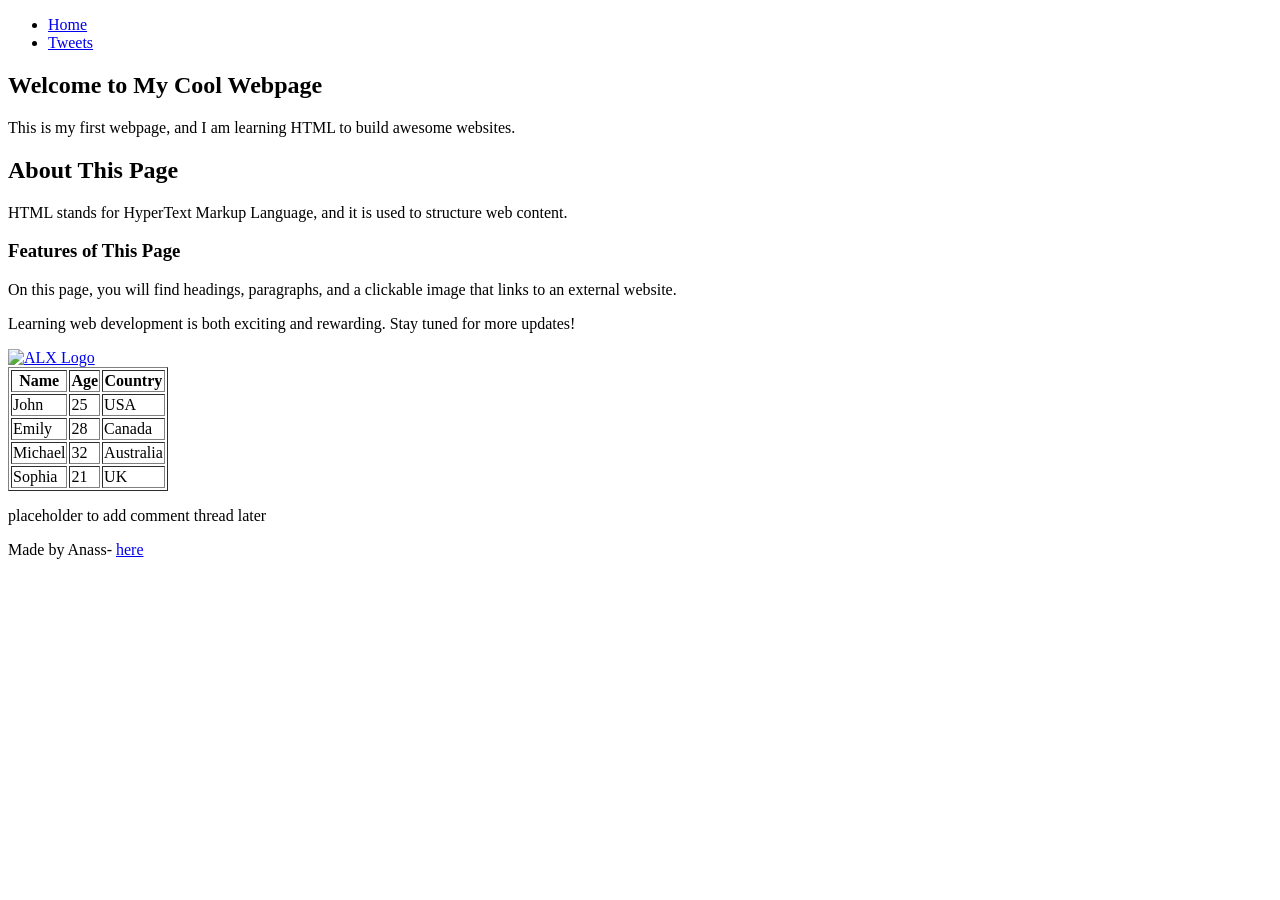
==== html_basic/index.html @ 621bfa10 "Add folder html-basic" ====
<!DOCTYPE html>
<html lang="en">
<head>
    <meta charset="UTF-8">
    <meta name="viewport" content="width=device-width, initial-scale=1.0">
    <title>My Cool Website</title>
</head>
<body>
    <!-- Header with Navigation -->
    <header>
        <ul>
            <li><a href="index.html">Home</a></li>
            <li><a href="tweets.html">Tweets</a></li>
        </ul>
    </header>

    <!-- Main Content -->
    <main>
        <article>
            <h1>Welcome to My Cool Webpage</h1>
            <p>This is my first webpage, and I am learning HTML to build awesome websites.</p>
            <h2>About This Page</h2>
            <p>HTML stands for HyperText Markup Language, and it is used to structure web content.</p>
            <h3>Features of This Page</h3>
            <p>On this page, you will find headings, paragraphs, and a clickable image that links to an external website.</p>
            <p>Learning web development is both exciting and rewarding. Stay tuned for more updates!</p>

            <!-- Clickable Image -->
            <a href="https://www.alxafrica.com" target="_blank">
                <img src="https://i.ibb.co/gTDZZT8/ALX-Logo-07.png" alt="ALX Logo" style="width:200px; height:auto;">
            </a>
            <table border="1">
                <thead>
                    <Th>Name</Th><Th>Age</Th><Th>Country</Th>
                </thead>
                <tbody>
                  <tr>
                    <td>John</td><td>25</td><td>USA</td>
                  </tr>
                  <tr>
                    <td>Emily</td><td>28</td><td>Canada</td>
                  </tr>
                  <tr>
                    <td>Michael</td><td>32</td><td>Australia</td>
                  </tr>
                  <tr>
                    <td>Sophia</td><td>21</td><td>UK</td>
                  </tr>
                </tbody>
            </table>
        </article>
        <aside>
            <p>placeholder to add comment thread later</p>
        </aside>
    </main>
    <!-- Footer -->
    <footer>
        <p>Made by Anass- <a href="https://x.com/khalmlichi28808" target="_blank">here</a></p>
    </footer>
</body>
</html>
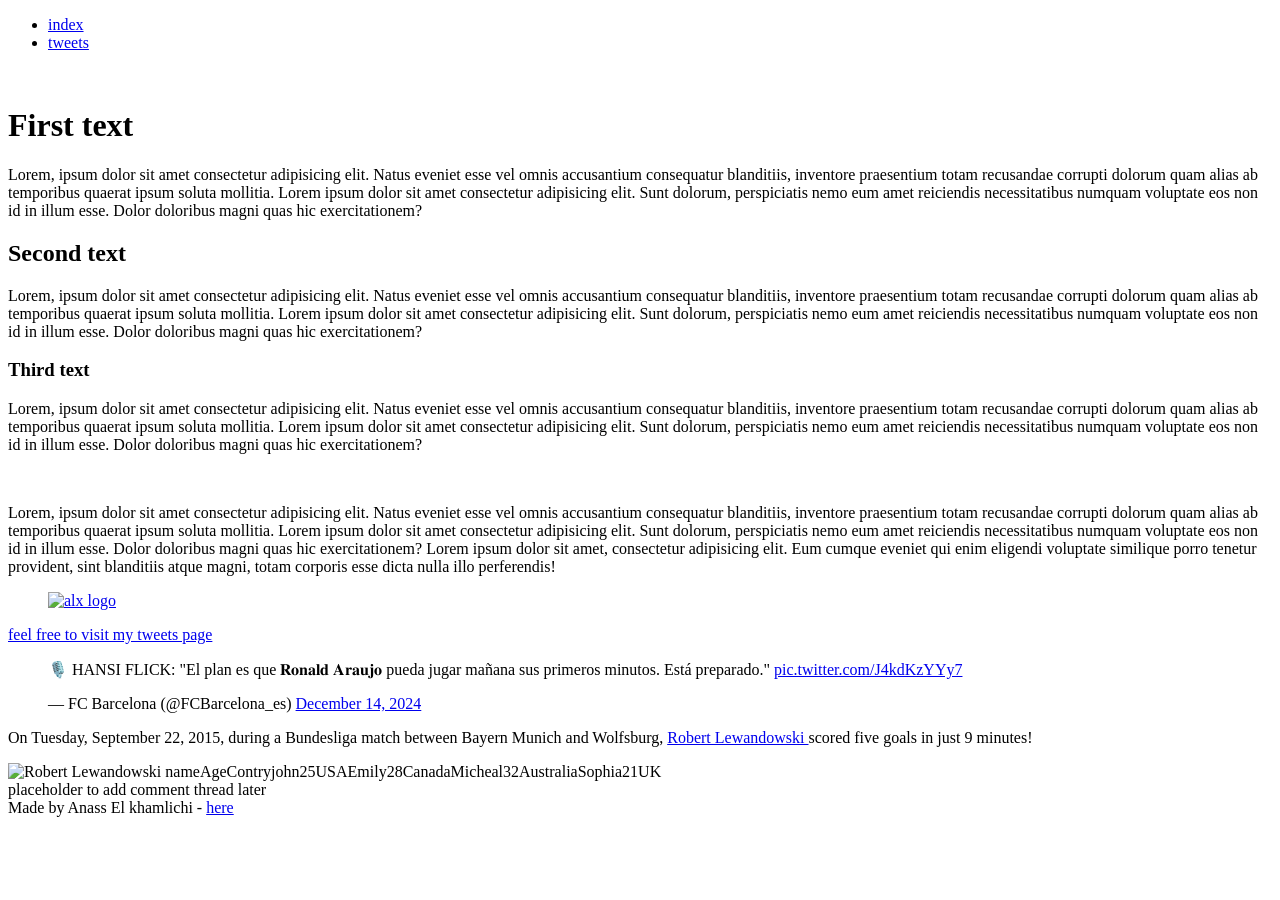
==== commit 47c42995: "add new file" ====
--- a/html_basic/index.html
+++ b/html_basic/index.html
@@ -1,61 +1,99 @@
 <!DOCTYPE html>
-<html lang="en">
+<html lang="en-US">
 <head>
-    <meta charset="UTF-8">
-    <meta name="viewport" content="width=device-width, initial-scale=1.0">
-    <title>My Cool Website</title>
+    <meta name="viewport" content="width=device-width , initial-scale=1.0">   
+    <title> index</title>
+    <meta charset="utf-8">
 </head>
 <body>
-    <!-- Header with Navigation -->
     <header>
         <ul>
-            <li><a href="index.html">Home</a></li>
-            <li><a href="tweets.html">Tweets</a></li>
+            <li><a href="index.html"> index</li></a>
+            <li><a href="tweets.html"> tweets</li></a>
         </ul>
     </header>
+<main>
+        &nbsp;
+    <h1>First text</h1>
+    <p> Lorem, ipsum dolor sit amet consectetur adipisicing elit. Natus eveniet esse vel omnis accusantium consequatur blanditiis, 
+        inventore praesentium totam recusandae corrupti dolorum quam alias ab temporibus quaerat ipsum soluta mollitia.
+        Lorem ipsum dolor sit amet consectetur adipisicing elit. Sunt dolorum, perspiciatis nemo eum amet reiciendis 
+        necessitatibus numquam voluptate eos non id in illum esse. Dolor doloribus magni quas hic exercitationem?    
+    </p>
+    <h2>Second text</h2>
+    <p> Lorem, ipsum dolor sit amet consectetur adipisicing elit. Natus eveniet esse vel omnis accusantium consequatur blanditiis, 
+        inventore praesentium totam recusandae corrupti dolorum quam alias ab temporibus quaerat ipsum soluta mollitia.
+        Lorem ipsum dolor sit amet consectetur adipisicing elit. Sunt dolorum, perspiciatis nemo eum amet reiciendis 
+        necessitatibus numquam voluptate eos non id in illum esse. Dolor doloribus magni quas hic exercitationem?    
+    </p>
+    <h3>Third text</h3>
+    <p> Lorem, ipsum dolor sit amet consectetur adipisicing elit. Natus eveniet esse vel omnis accusantium consequatur blanditiis, 
+        inventore praesentium totam recusandae corrupti dolorum quam alias ab temporibus quaerat ipsum soluta mollitia.
+        Lorem ipsum dolor sit amet consectetur adipisicing elit. Sunt dolorum, perspiciatis nemo eum amet reiciendis 
+        necessitatibus numquam voluptate eos non id in illum esse. Dolor doloribus magni quas hic exercitationem?    
+    </p>
+    &nbsp;
+    <p> Lorem, ipsum dolor sit amet consectetur adipisicing elit. Natus eveniet esse vel omnis accusantium consequatur blanditiis, 
+        inventore praesentium totam recusandae corrupti dolorum quam alias ab temporibus quaerat ipsum soluta mollitia.
+        Lorem ipsum dolor sit amet consectetur adipisicing elit. Sunt dolorum, perspiciatis nemo eum amet reiciendis 
+        necessitatibus numquam voluptate eos non id in illum esse. Dolor doloribus magni quas hic exercitationem?    
+        Lorem ipsum dolor sit amet, consectetur adipisicing elit. Eum cumque eveniet qui enim eligendi voluptate similique porro tenetur provident, 
+        sint blanditiis atque magni, totam corporis esse dicta nulla illo perferendis!
+    </p>
+        <figure>
+            <a href="https://i.ibb.co/gTDZZT8/ALX-Logo-07.png" target="_blank">
+        <img src="ALX LOGO.png" alt="alx logo" >
+            </a>    
+    </figure>     
 
-    <!-- Main Content -->
-    <main>
-        <article>
-            <h1>Welcome to My Cool Webpage</h1>
-            <p>This is my first webpage, and I am learning HTML to build awesome websites.</p>
-            <h2>About This Page</h2>
-            <p>HTML stands for HyperText Markup Language, and it is used to structure web content.</p>
-            <h3>Features of This Page</h3>
-            <p>On this page, you will find headings, paragraphs, and a clickable image that links to an external website.</p>
-            <p>Learning web development is both exciting and rewarding. Stay tuned for more updates!</p>
+    <a href="tweets.html" target="_blank">feel free to visit my tweets page</a>
+    <article>
+        <blockquote class="twitter-tweet"><p lang="es" dir="ltr">🎙️ HANSI FLICK: &quot;El plan es que 𝐑𝐨𝐧𝐚𝐥𝐝 𝐀𝐫𝐚𝐮𝐣𝐨 pueda jugar mañana sus primeros minutos. Está preparado.&quot; <a href="https://t.co/J4kdKzYYy7">pic.twitter.com/J4kdKzYYy7</a></p>&mdash; FC Barcelona (@FCBarcelona_es) <a href="https://twitter.com/FCBarcelona_es/status/1867906824470409323?ref_src=twsrc%5Etfw">December 14, 2024</a></blockquote> <script async src="https://platform.twitter.com/widgets.js" charset="utf-8"></script>
+    
+<p>
+    On Tuesday, September 22, 2015, during a Bundesliga match between Bayern Munich and Wolfsburg, <a href="https://x.com/FCBarcelona_es" target="_blank"> Robert Lewandowski </a>scored five goals in just 9 minutes!
+</p>
+<img src="lewa.jpg" alt="Robert Lewandowski ">
+<table>
+    <tr>
+           <thead>name</thead> 
+           <thead>Age</thead>
+           <thead>Contry</thead>
+    </tr>
 
-            <!-- Clickable Image -->
-            <a href="https://www.alxafrica.com" target="_blank">
-                <img src="https://i.ibb.co/gTDZZT8/ALX-Logo-07.png" alt="ALX Logo" style="width:200px; height:auto;">
-            </a>
-            <table border="1">
-                <thead>
-                    <Th>Name</Th><Th>Age</Th><Th>Country</Th>
-                </thead>
-                <tbody>
-                  <tr>
-                    <td>John</td><td>25</td><td>USA</td>
-                  </tr>
-                  <tr>
-                    <td>Emily</td><td>28</td><td>Canada</td>
-                  </tr>
-                  <tr>
-                    <td>Michael</td><td>32</td><td>Australia</td>
-                  </tr>
-                  <tr>
-                    <td>Sophia</td><td>21</td><td>UK</td>
-                  </tr>
-                </tbody>
-            </table>
-        </article>
-        <aside>
-            <p>placeholder to add comment thread later</p>
-        </aside>
-    </main>
-    <!-- Footer -->
-    <footer>
-        <p>Made by Anass- <a href="https://x.com/khalmlichi28808" target="_blank">here</a></p>
-    </footer>
+        <tr>
+            <tbody>john</tbody>
+            <tbody>25</tbody>
+            <tbody>USA</tbody>
+        </tr>
+
+            <tr>
+                <tbody>Emily</tbody>
+                <tbody>28</tbody>
+                <tbody>Canada</tbody>
+            </tr>
+
+                 <tr>
+                     <tbody>Micheal</tbody>
+                     <tbody>32</tbody>
+                     <tbody>Australia</tbody>
+                 </tr>
+
+                         <tr>
+                            <tbody>Sophia</tbody>
+                            <tbody>21</tbody>
+                            <tbody>UK</tbody>
+                         </tr>
+</table>
+    </article>
+    
+    
+        <aside>placeholder to add comment thread later</aside>
+</main>
+        <footer>
+            Made by Anass El khamlichi - <a href="https://www.linkedin.com/in/anass-el-khamlichi/" target="_blank">here</a>
+    
+        </footer>
+    
 </body>
 </html>
